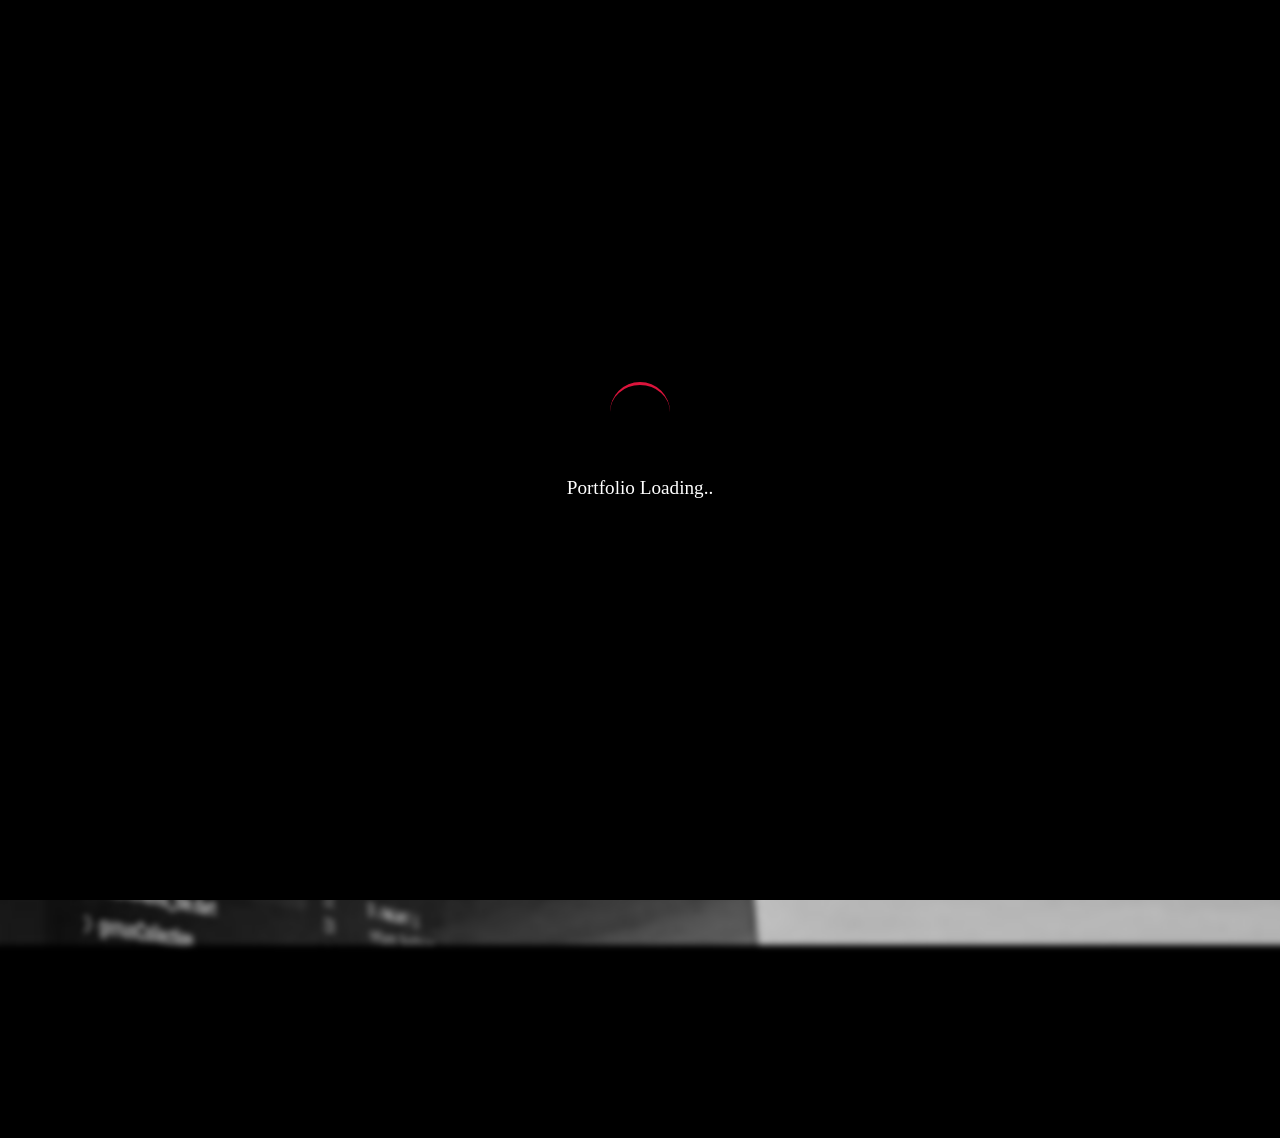
==== Index.html @ a37f6b49 "html file name changed" ====
<!DOCTYPE html>
<html lang="en">
    <head>
        <meta charset="utf-8" />
        <meta name="viewport" content="width=device-width, initial-scale=1.0" />
        <link rel="stylesheet" href="NPortfolio.css" />
        <title>My Portfolio</title>

        <link rel="stylesheet" href="https://cdnjs.cloudflare.com/ajax/libs/font-awesome/6.5.0/css/all.min.css" />
    </head>
    <body>
        <div class="loader">
            <div class="spinner"></div>
            <p class="loader-text">Portfolio Loading..</p>
        </div>

        <div class="page-content">
            <!--Header-->
            <header id="header">
                <nav>
                    <button class="hamburger" id="hamburger" aria-label="toggle navigation menu" aria-expanded="false">
                        <i id="icon" class="fa-solid fa-bars"></i>
                    </button>
                    <ul class="nav-links" id="nav-links">
                        <li><a href="#hero" class="nav-link">Home</a></li>
                        <li><a href="#skills" class="nav-link">Skills</a></li>
                        <li><a href="#projects" class="nav-link">Projects</a></li>
                        <li><a href="#experience" class="nav-link">Experience</a></li>
                        <li><a href="#résumé" class="nav-link">Résumé</a></li>
                        <li><a href="#contact" class="nav-link">Contact</a></li>
                    </ul>
                </nav>
            </header>
        </div>

        <section id="hero" class="section">
            <div class="hero-content">
                <h1>Hi, I'm Oluji Victor</h1>
                <p>Frontend Developer & JavaScript Enthusiast</p>
                <a href="#projects" class="cta-button">View My Projects</a>
            </div>
        </section>

        <section id="skills" class="section">
            <section id="skills" class="section">
                <h2>My Skills</h2>
                <div class="skills-grid">
                    <div class="skill">
                        <i class="fa-brands fa-html5"></i>
                        <p>HTML</p>
                    </div>
                    <div class="skill">
                        <i class="fa-brands fa-css3-alt"></i>
                        <p>CSS</p>
                    </div>
                    <div class="skill">
                        <i class="fa-brands fa-js"></i>
                        <p>JavaScript</p>
                    </div>
                    <div class="skill">
                        <i class="fa-brands fa-react"></i>
                        <p>React</p>
                    </div>
                </div>
            </section>
        </section>
        
        <section id="projects" class="section"></section>
        <section id="experience" class="section"></section>
        <section id="résumé" class="section"></section>
        <section id="contact" class="section"></section>
    </body>

    <script src="NPortfolio.js"></script>
</html>
---- NPortfolio.css ----
* {
  box-sizing: border-box;
}

html {
    scroll-behavior: smooth;
}

/* Reset + base layout */
body {
  margin: 0;
  min-height: 100vh;
  color: white;
  background-color: black;

  position: relative;       /* anchor for pseudo-element */
  overflow-x: hidden;
}

/* Background image + overlay layer */
body::before {
  content: "";              /* required to render pseudo-element */
  position: fixed;          /* locks to viewport */
  inset: 0;                 /* top:0 right:0 bottom:0 left:0 */

  background:
    linear-gradient(
      rgba(0, 0, 0, 0),
      rgba(0, 0, 0, 0)
    ),
    url("background.png");  /* replace with your image path */

/* CHANGE THIS: 100% width, auto height ensures it starts at the top 
     and scales proportionally without zooming in too much */
  background-size: 100% auto;

  /* This ensures it stays at the top. 
     If you want the laptop at the bottom, use 'center bottom' */
  background-position: center top;

  background-repeat: no-repeat;
  background-attachment: fixed; /* Keeps it from scrolling with the page */

  /* --- BLUR EFFECT --- */
  filter: blur(3px); /* Adjust the pixels (8px) to make it more or less blurry */
  transform: scale(1.1); /* IMPORTANT: Prevents white "bleeding" edges caused by blur */

  z-index: -1;              /* stays behind all content */
  pointer-events: none;     /* prevents clicks/select issues */
}

@media (max-width: 768px) {
    body::before {
        /* On mobile, we switch to 'cover' or a larger percentage 
           so the code/laptop fills the background better */
        background-size: cover; 
        background-position: center center;
    }
}

.loader {
  position: fixed;
  inset: 0;
  background-color: black;

  display: flex;
  flex-direction: column;      /* STACK vertically */
  justify-content: center;
  align-items: center;

  gap: 16px;                   /* space between spinner & text */
  z-index: 9999;
  transition: opacity 1s ease;
}

.spinner {
  width: 60px;
  height: 60px;
  border-top: 3px solid crimson;
  border-radius: 50%;
  animation: spin 2s linear infinite;
}

 @keyframes spin {
  from {
    transform: translate(-50%, -50%) rotate(0deg);
  }
  to {
    transform: translate(-50%, -50%) rotate(360deg);
  }
}

.loader-text {
  font-size: 1.2rem;
  color: white;
}

.page-content {
  opacity: 0;
  transition: opacity 1s ease;
}

#header {
    position: fixed;
    top: 0;
    left: 0;
    width: 100%;
    height: 50px;
    background-color: transparent; /* Remove the solid black */
    /* CHANGE THIS: Semi-transparent so the background shows through */
    background: linear-gradient(to bottom, rgba(0,0,0,0.7), transparent);
    z-index: 1000;
}

#header nav {
    height: 100%;
    display: flex;
    align-items: center;    /* vertically center items */
    justify-content: space-between;
    padding: 0 20px;
}

.nav-links {
    display: flex;          /* THIS puts them side by side */
    gap: 20px;              /* space between links */
    margin: 0 auto;       /* center the nav horizontally */
    padding: 0;
    list-style: none;
}

.nav-links a {
    color: white;
    text-decoration: none;
    font-size: 16px;
    padding: 8px 10px;
    transition: background-color 0.3s ease;
}

.nav-links a:hover {
    background-color: #333;
    border-radius: 4px;
}

.nav-links a.active {
  background-color: crimson;
  border-radius: 4px;
}

.hamburger {
    display: none;  /* show later for mobile */
    background: none;
    border: none;
    color: white;
    font-size: 20px;
    cursor: pointer;
}

@media (max-width: 768px) {

    .hamburger {
        display: block;   /* show hamburger */
    }

    .nav-links {
        position: absolute;
        top: 50px;               /* below header */
        left: 0;
        width: 100%;
        background-color: black;

        display: flex;
        flex-direction: column;
        align-items: center;
        
        max-height: 0;           /* collapsed by default */
        transition: max-height 0.4s ease-in-out; /* smooth expand/collapse */
        overflow: hidden;       /* hide content when collapsed */
    }

    .nav-links li {
        width: 100%;
        text-align: center;
        opacity: 0;
        transition: opacity 0.3s ease-in-out;
    }

     .nav-links.active {
        display: flex;
        max-height: 500px;       /* large enough to fit all links */
    }

    .nav-links.active li {
        opacity: 1;
    }

    .nav-links a {
        display: block;
        width: 100%;
        padding: 15px 0;
    }

}

/* Show a visible border when a link or button is focused via keyboard */
a:focus-visible, button:focus-visible {
  color: rgb(235, 130, 149);
  border-bottom: 3px solid crimson;   /* bright, high contrast */
  transition: border-bottom 0.6s ease;
  outline: none;
}

.section {
  opacity: 0;
  transform: translateX(40px);
  transition: opacity 0.6s ease, transform 0.6s ease;
}


.section.show {
  opacity: 1;
  transform: translate(0);
}

/* All your regular styles above */

@media (prefers-reduced-motion: reduce) {
  * {
    animation: none !important;
    transition: none !important;
  }
}

#hero {
  display: flex;
  flex-direction: column;
  justify-content: center;
  align-items: center;
  min-height: 100vh;
  min-height: 100svh; /* Modern fix for mobile browser bars */
  text-align: center;
  gap: 20px;
  padding: 0 20px; /* Prevents text from hitting the screen edges */
}

#hero h1 {
  font-size: 3rem;
  color: #ffffff;
  text-shadow: 0 0 10px rgba(0, 255, 255, 0.5); /* Subtle cyan glow */
}

#hero p {
  font-size: 1.5rem;
  color: #ffffff;
}

.cta-button {
  padding: 10px 25px;
  background-color: crimson;
  color: white;
  text-decoration: none;
  border-radius: 8px;
  transition: transform 0.3s ease;
}

.cta-button:hover {
  transform: scale(1.05);
}

/* Styling the individual skill card */
.skill {
    background: rgba(255, 255, 255, 0.05); /* Very transparent white */
    backdrop-filter: blur(10px);           /* The "frosted" glass effect */
    -webkit-backdrop-filter: blur(10px);   /* Support for Safari */
    border: 1px solid rgba(255, 255, 255, 0.1); /* Subtle border */
    border-radius: 15px;
    padding: 25px;
    transition: all 0.3s ease;
}

/* Hover effect */
.skill:hover {
    background: rgba(220, 20, 60, 0.1);    /* Slight crimson tint on hover */
    border: 1px solid crimson;             /* Match your theme color */
    transform: translateY(-5px);           /* Lift up slightly */
    box-shadow: 0 10px 20px rgba(0, 0, 0, 0.3);
}

#skills h2 {
  text-align: center;
  font-size: 2rem;
  margin-bottom: 30px;
  color: crimson;
}

.skills-grid {
  display: grid;
  grid-template-columns: repeat(auto-fit, minmax(120px, 1fr));
  gap: 20px;
  justify-items: center;
}

.skill i {
  font-size: 3rem;
  color: crimson;
}

.skill p {
  margin-top: 10px;
  font-size: 1rem;
}
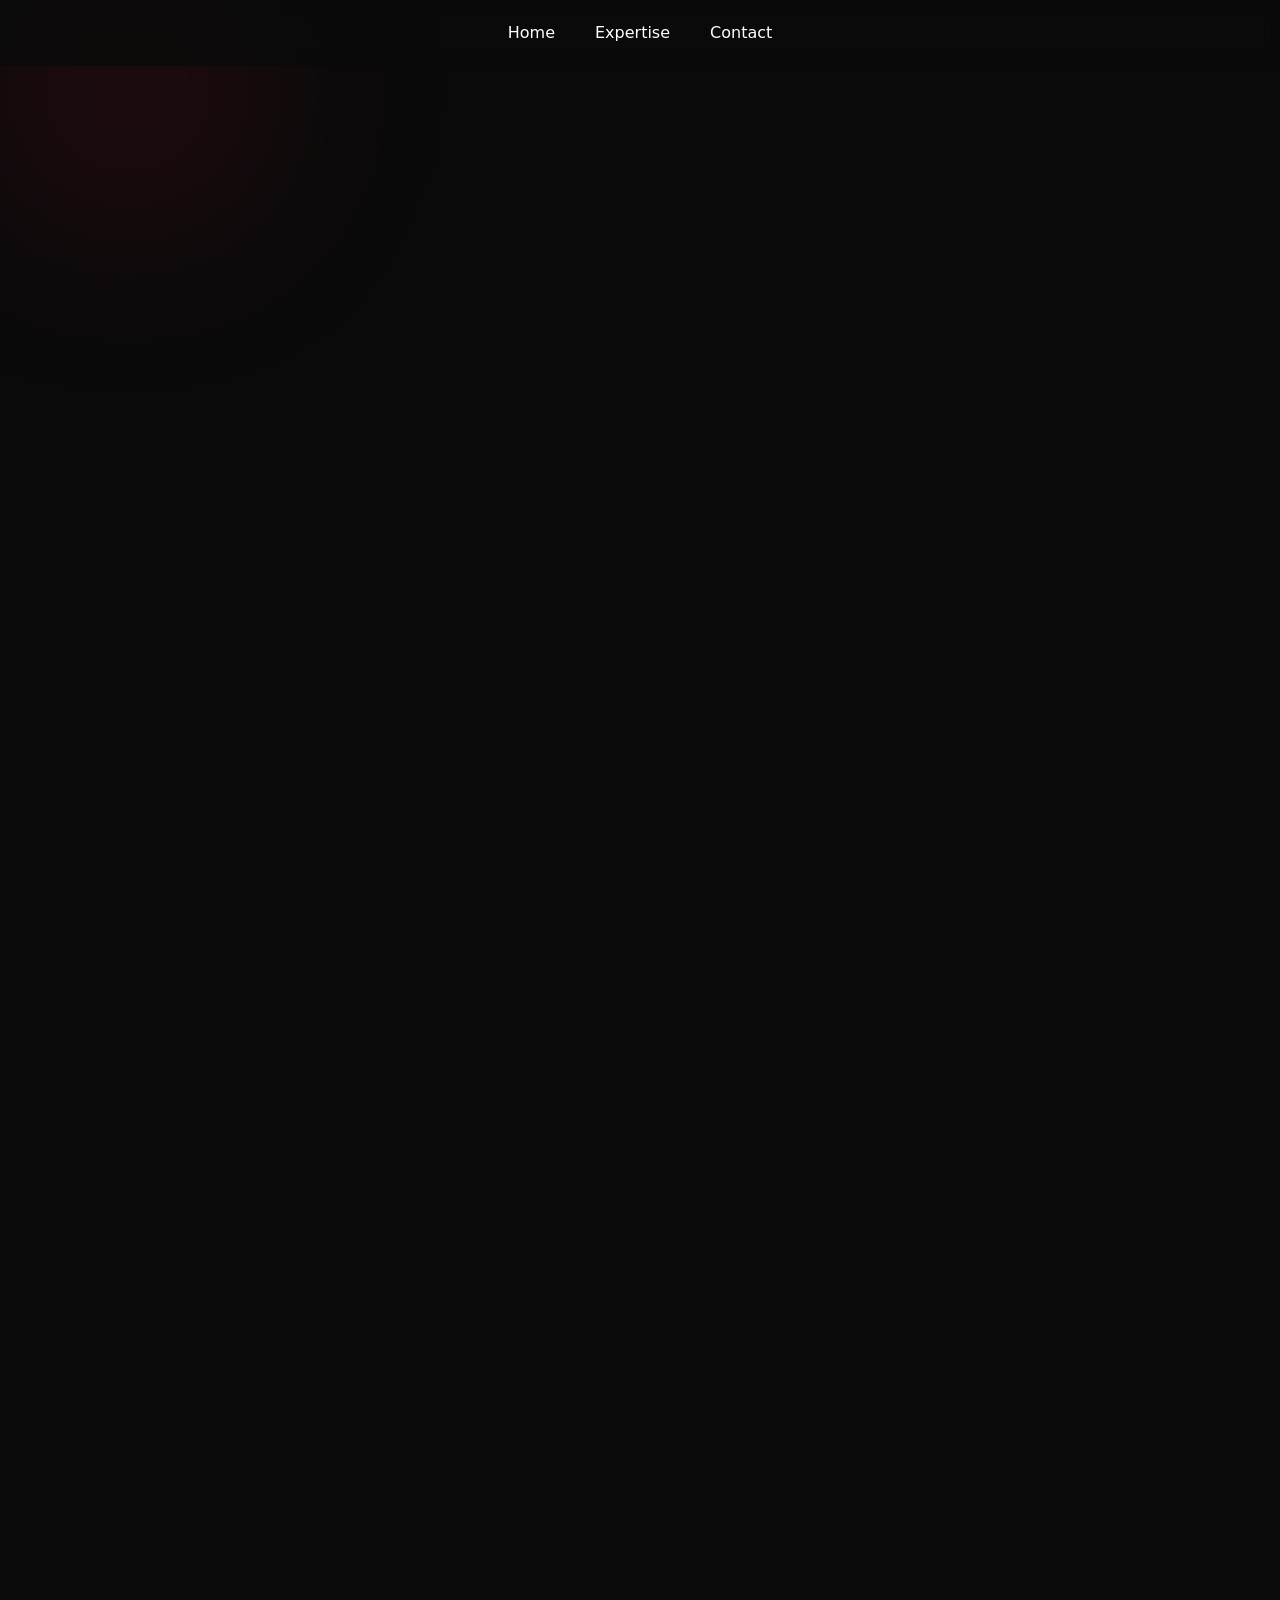
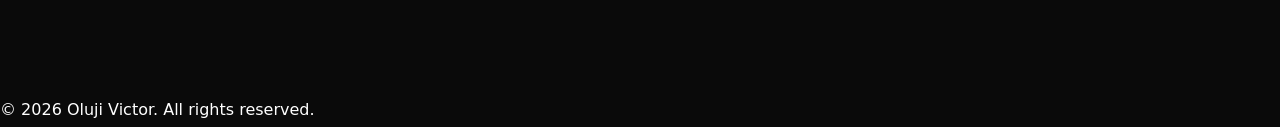
==== commit c08a3f37: "modifying and retracking" ====
--- a/Index.html
+++ b/Index.html
@@ -1,75 +1,111 @@
 <!DOCTYPE html>
 <html lang="en">
-    <head>
-        <meta charset="utf-8" />
-        <meta name="viewport" content="width=device-width, initial-scale=1.0" />
-        <link rel="stylesheet" href="NPortfolio.css" />
-        <title>My Portfolio</title>
+<head>
+    <meta charset="utf-8" />
+    <meta name="viewport" content="width=device-width, initial-scale=1.0" />
+    <title>Victor | Creative Developer</title>
+    <link rel="stylesheet" href="styles.css" />
+    <link rel="stylesheet" href="https://cdnjs.cloudflare.com/ajax/libs/font-awesome/6.5.0/css/all.min.css" />
+</head>
+<body>
+    <div class="loader">
+        <div class="spinner"></div>
+        <p class="loader-text">INITIALIZING SYSTEMS...</p>
+    </div>
 
-        <link rel="stylesheet" href="https://cdnjs.cloudflare.com/ajax/libs/font-awesome/6.5.0/css/all.min.css" />
-    </head>
-    <body>
-        <div class="loader">
-            <div class="spinner"></div>
-            <p class="loader-text">Portfolio Loading..</p>
-        </div>
-
-        <div class="page-content">
-            <!--Header-->
-            <header id="header">
-                <nav>
-                    <button class="hamburger" id="hamburger" aria-label="toggle navigation menu" aria-expanded="false">
-                        <i id="icon" class="fa-solid fa-bars"></i>
-                    </button>
-                    <ul class="nav-links" id="nav-links">
-                        <li><a href="#hero" class="nav-link">Home</a></li>
-                        <li><a href="#skills" class="nav-link">Skills</a></li>
-                        <li><a href="#projects" class="nav-link">Projects</a></li>
-                        <li><a href="#experience" class="nav-link">Experience</a></li>
-                        <li><a href="#résumé" class="nav-link">Résumé</a></li>
-                        <li><a href="#contact" class="nav-link">Contact</a></li>
-                    </ul>
-                </nav>
-            </header>
-        </div>
+    <div class="page-content">
+        <header id="header">
+            <nav>
+                <button class="hamburger" id="hamburger" aria-label="Menu">
+                    <i id="icon" class="fa-solid fa-bars"></i>
+                </button>
+                <ul class="nav-links" id="nav-links">
+                    <li><a href="#hero" class="nav-link">Home</a></li>
+                    <li><a href="#skills" class="nav-link">Expertise</a></li>
+                    <!-- <li><a href="#projects" class="nav-link">Work</a></li> -->
+                    <li><a href="#contact" class="nav-link">Contact</a></li>
+                </ul>
+            </nav>
+        </header>
 
         <section id="hero" class="section">
             <div class="hero-content">
-                <h1>Hi, I'm Oluji Victor</h1>
-                <p>Frontend Developer & JavaScript Enthusiast</p>
-                <a href="#projects" class="cta-button">View My Projects</a>
+                <div id="about-intro" class="intro-container">
+                    <h2 class="intro-name">Hi, I'm Oluji Victor</h2>
+                    <p class="typewriter-box">I am <span id="typewriter"></span></p>
+                </div>
+
+                <div class="hero-badge">Available for hire</div>
+                
+                <h1>Designing the <span class="gradient-text">Future</span> of Web.</h1>
+                <p>I build high-performance, accessible digital experiences with modern JavaScript.</p>
+                
+                <div class="hero-btns">
+                    <a href="#projects" class="cta-button">View Work</a>
+                    <a href="#contact" class="secondary-btn">Let's Talk</a>
+                </div>
             </div>
         </section>
 
         <section id="skills" class="section">
-            <section id="skills" class="section">
-                <h2>My Skills</h2>
-                <div class="skills-grid">
-                    <div class="skill">
-                        <i class="fa-brands fa-html5"></i>
-                        <p>HTML</p>
-                    </div>
-                    <div class="skill">
-                        <i class="fa-brands fa-css3-alt"></i>
-                        <p>CSS</p>
-                    </div>
-                    <div class="skill">
-                        <i class="fa-brands fa-js"></i>
-                        <p>JavaScript</p>
-                    </div>
-                    <div class="skill">
-                        <i class="fa-brands fa-react"></i>
-                        <p>React</p>
-                    </div>
+            <h2 class="section-title">My Tech Stack</h2>
+            <div class="bento-grid">
+                <div class="bento-item">
+                    <i class="fa-brands fa-react"></i>
+                    <h3>Frontend</h3>
+                    <p>HTML, CSS & JS</p>
                 </div>
-            </section>
+                <div class="bento-item">
+                    <i class="fa-brands fa-js"></i>
+                    <h3>Logic</h3>
+                    <p>Modern ES6+</p>
+                </div>
+                <div class="bento-item wide">
+                    <i class="fa-solid fa-layer-group"></i>
+                    <h3>Full Stack Mindset</h3>
+                    <p>Bridging the gap between beautiful UI and robust backend architecture.</p>
+                </div>
+            </div>
         </section>
-        
-        <section id="projects" class="section"></section>
-        <section id="experience" class="section"></section>
-        <section id="résumé" class="section"></section>
-        <section id="contact" class="section"></section>
-    </body>
 
-    <script src="NPortfolio.js"></script>
+        <section id="contact" class="section">
+            <div class="contact-header">
+                <h2 class="section-title">Let's Connect</h2>
+                <p>I'm currently open to new opportunities and collaborations.</p>
+            </div>
+
+            <div class="contact-grid">
+                <a href="victoroluji7@gmail.com" class="contact-card">
+                    <i class="fa-solid fa-envelope"></i>
+                    <h3>Email</h3>
+                    <p>victoroluji7@gmail.com</p>
+                </a>
+
+                <a href="tel:+2348000000000" class="contact-card">
+                    <i class="fa-solid fa-phone"></i>
+                    <h3>Phone</h3>
+                    <p>+234 9067210013</p>
+                </a>
+
+                <a href="https://www.linkedin.com/in/victor-oluji-a9571037b" target="_blank" class="contact-card">
+                    <i class="fa-brands fa-linkedin"></i>
+                    <h3>LinkedIn</h3>
+                    <p>Connect with me</p>
+                </a>
+
+                <a href="https://github.com/ColdCode911" target="_blank" class="contact-card">
+                    <i class="fa-brands fa-github"></i>
+                    <h3>GitHub</h3>
+                    <p>View my code</p>
+                </a>
+            </div>
+        </section>
+
+        <footer class="footer">
+            <p>&copy; 2026 Oluji Victor. All rights reserved.</p>
+        </footer>
+    </div>
+
+    <script src="script.js"></script>
+</body>
 </html>
--- a/styles.css
+++ b/styles.css
@@ -0,0 +1,351 @@
+:root {
+    --primary: crimson;
+    --accent: #00f2ff;
+    --bg-dark: #0a0a0a;
+    --glass: rgba(255, 255, 255, 0.03);
+    --border: rgba(255, 255, 255, 0.1);
+    --text-main: #ffffff;
+    --text-dim: #a0a0a0;
+}
+
+* { 
+    box-sizing: border-box;
+    margin: 0; 
+    padding: 0; 
+    scroll-behavior: smooth;
+}
+
+body {
+    background-color: var(--bg-dark);
+    color: var(--text-main);
+    font-family: 'Inter', system-ui, sans-serif;
+    overflow-x: hidden;
+    line-height: 1.6;
+}
+
+/* Background Ornament */
+body::before {
+    content: "";
+    position: fixed;
+    top: -10%; left: -10%;
+    width: 40%; height: 40%;
+    background: radial-gradient(circle, rgba(220, 20, 60, 0.15) 0%, transparent 70%);
+    z-index: -1;
+    filter: blur(80px);
+}
+
+/* Loader */
+.loader {
+    position: fixed;
+    inset: 0;
+    background: var(--bg-dark);
+    display: flex;
+    flex-direction: column;
+    justify-content: center;
+    align-items: center;
+    z-index: 9999;
+}
+
+.spinner {
+    width: 40px; height: 40px;
+    border: 2px solid var(--border);
+    border-top: 2px solid var(--primary);
+    border-radius: 50%;
+    animation: spin 0.8s linear infinite;
+}
+
+@keyframes spin { to { transform: rotate(360deg); } }
+
+/* --- HEADER & NAVIGATION --- */
+header {
+    position: fixed;
+    top: 0;
+    left: 0;
+    width: 100%;
+    padding: 20px 0;
+    background: rgba(10, 10, 10, 0.8); /* Semi-transparent black */
+    backdrop-filter: blur(10px);
+    z-index: 1000;
+    display: flex;
+    justify-content: center; /* This centers the nav links like your target image */
+    align-items: center;
+}
+
+nav {
+    width: 100%;
+    display: flex;
+    justify-content: center;
+}
+
+.nav-links {
+    display: flex;
+    list-style: none;
+    gap: 40px; /* Space between links */
+}
+
+.nav-link {
+    text-decoration: none;
+    color: var(--text-main);
+    font-weight: 500;
+    font-size: 1rem;
+    transition: color 0.3s ease;
+    position: relative;
+}
+
+.nav-link:hover {
+    color: var(--primary);
+}
+
+/* Subtle underline effect on hover */
+.nav-link::after {
+    content: '';
+    position: absolute;
+    width: 0;
+    height: 2px;
+    bottom: -5px;
+    left: 0;
+    background-color: var(--primary);
+    transition: width 0.3s ease;
+}
+
+.nav-link:hover::after {
+    width: 100%;
+}
+
+/* --- HIDE HAMBURGER BY DEFAULT (LARGE SCREENS) --- */
+.hamburger {
+    display: none;      /* This kills visibility on desktops */
+    background: none;
+    border: none;
+    color: var(--text-main);
+    font-size: 24px;
+    cursor: pointer;
+    z-index: 1001;      /* Ensures it stays above other elements when active */
+}
+
+/* --- MOBILE RESPONSIVENESS (HAMBURGER) --- */
+@media (max-width: 768px) {
+    .hamburger {
+        display: block; /* Shows on mobile only */
+        position: absolute;
+        right: 20px;
+    }
+
+    .nav-links {
+        position: fixed;
+        top: 0;
+        right: -100%;
+        width: 100%;
+        height: 100vh;
+        background: var(--bg-dark);
+        flex-direction: column;
+        justify-content: center;
+        align-items: center;
+        transition: 0.5s ease;
+    }
+
+    .nav-links.active {
+        right: 0;
+    }
+}
+
+/* Typography */
+h1 {
+    font-size: clamp(2.5rem, 8vw, 5rem);
+    font-weight: 800;
+    line-height: 1.1;
+    margin-bottom: 1.5rem;
+}
+
+.gradient-text {
+    background: linear-gradient(90deg, var(--primary), var(--accent));
+    -webkit-background-clip: text;
+    -webkit-text-fill-color: transparent;
+}
+
+/* Hero Section */
+#hero {
+    min-height: 100vh;
+    display: flex;
+    flex-direction: column;
+    justify-content: center;
+    padding: 0 10%;
+}
+
+.hero-badge {
+    background: var(--glass);
+    border: 1px solid var(--border);
+    padding: 6px 16px;
+    border-radius: 100px;
+    font-size: 0.8rem;
+    width: fit-content;
+    margin-bottom: 2rem;
+    color: var(--accent);
+    text-transform: uppercase;
+    letter-spacing: 2px;
+}
+
+#about-intro {
+    padding: 100px 10%;
+    text-align: left;
+}
+
+.intro-name {
+    font-size: 3rem;
+    font-weight: 900;
+    margin-bottom: 1rem;
+    color: var(--text-main);
+}
+
+.typewriter-box {
+    font-size: 1.5rem;
+    color: var(--text-dim);
+    min-height: 1.6em; /* Prevents layout jump while typing */
+}
+
+#typewriter {
+    color: var(--primary);
+    font-weight: 600;
+    border-right: 3px solid var(--primary); /* The Cursor */
+    padding-right: 5px;
+    animation: blink 0.7s infinite;
+}
+
+@keyframes blink {
+    50% { border-color: transparent; }
+}
+
+/* Bento Grid */
+.bento-grid {
+    display: grid;
+    grid-template-columns: repeat(auto-fit, minmax(250px, 1fr));
+    gap: 20px;
+    margin-top: 3rem;
+}
+
+.bento-item {
+    background: var(--glass);
+    border: 1px solid var(--border);
+    backdrop-filter: blur(10px);
+    padding: 40px;
+    border-radius: 24px;
+    transition: 0.4s cubic-bezier(0.23, 1, 0.32, 1);
+}
+
+.bento-item:hover {
+    border-color: var(--primary);
+    transform: translateY(-5px);
+    background: rgba(255, 255, 255, 0.05);
+}
+
+.bento-item.wide {
+    grid-column: span 2;
+}
+
+@media (max-width: 768px) {
+    .bento-item.wide { grid-column: span 1; }
+}
+
+/* Buttons */
+.cta-button {
+    background: var(--primary);
+    color: white;
+    padding: 16px 32px;
+    border-radius: 12px;
+    text-decoration: none;
+    font-weight: 600;
+    display: inline-block;
+    transition: 0.3s;
+}
+
+.secondary-btn {
+    color: white;
+    margin-left: 20px;
+    text-decoration: underline;
+    text-underline-offset: 8px;
+}
+
+.cta-button:hover {
+    transform: scale(1.05);
+    box-shadow: 0 10px 30px rgba(220, 20, 60, 0.3);
+}
+
+/* Section Transitions */
+.section {
+    opacity: 0;
+    transform: translateY(30px);
+    transition: all 1s ease-out;
+}
+
+.section.show {
+    opacity: 1;
+    transform: translateY(0);
+}
+
+/* --- CONTACT SECTION --- */
+#contact {
+    padding: 100px 10%;
+    text-align: center;
+}
+
+.contact-header {
+    margin-bottom: 50px;
+}
+
+.contact-header p {
+    color: var(--text-dim);
+    margin-top: 10px;
+}
+
+.contact-grid {
+    display: grid;
+    grid-template-columns: repeat(auto-fit, minmax(220px, 1fr));
+    gap: 20px;
+    max-width: 1000px;
+    margin: 0 auto;
+}
+
+.contact-card {
+    background: var(--glass);
+    border: 1px solid var(--border);
+    padding: 40px 20px;
+    border-radius: 20px;
+    text-decoration: none;
+    color: var(--text-main);
+    backdrop-filter: blur(10px);
+    transition: all 0.4s cubic-bezier(0.175, 0.885, 0.32, 1.275);
+    display: flex;
+    flex-direction: column;
+    align-items: center;
+    gap: 10px;
+}
+
+.contact-card i {
+    font-size: 2rem;
+    color: var(--primary);
+    margin-bottom: 10px;
+}
+
+.contact-card h3 {
+    font-size: 1.2rem;
+    font-weight: 700;
+}
+
+.contact-card p {
+    font-size: 0.9rem;
+    color: var(--text-dim);
+}
+
+.contact-card:hover {
+    transform: translateY(-10px);
+    border-color: var(--primary);
+    background: rgba(255, 255, 255, 0.05);
+    box-shadow: 0 10px 30px rgba(220, 20, 60, 0.15);
+}
+
+/* Adjust for smaller screens */
+@media (max-width: 600px) {
+    .contact-grid {
+        grid-template-columns: 1fr;
+    }
+}
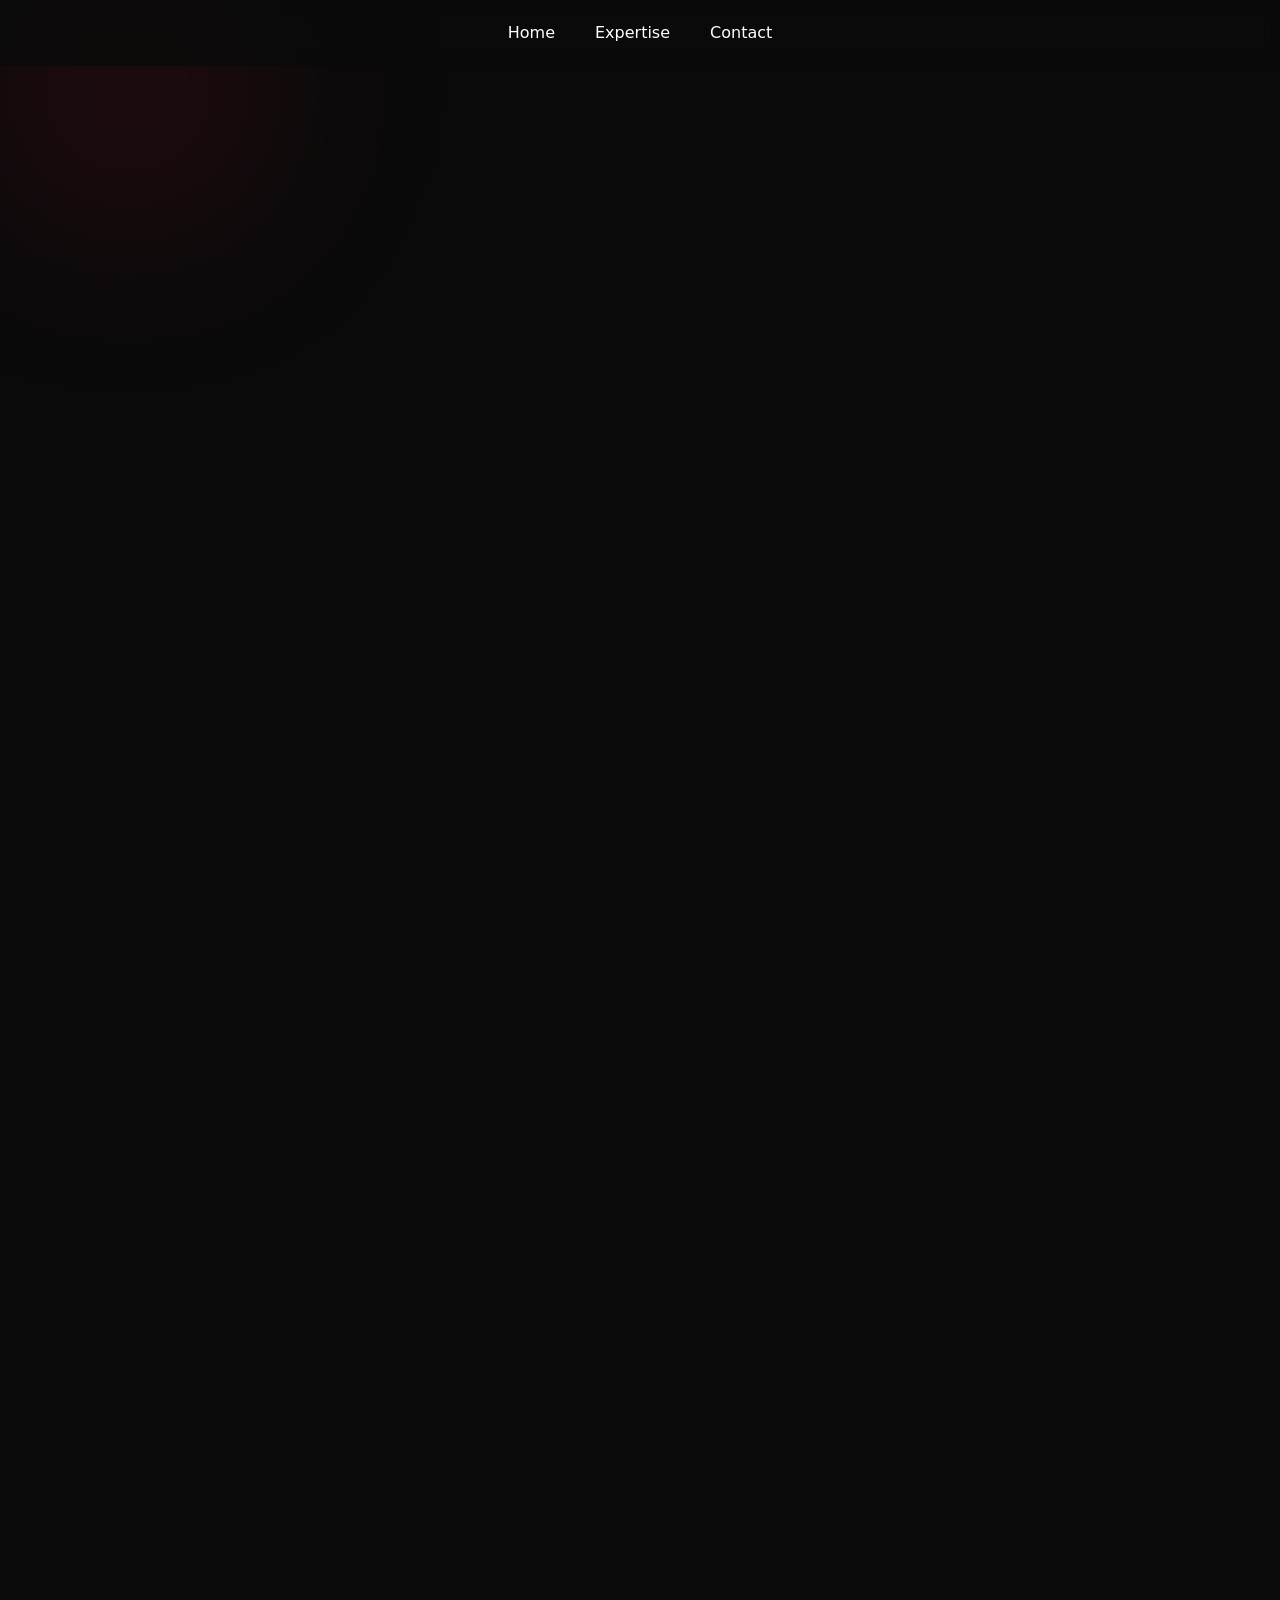
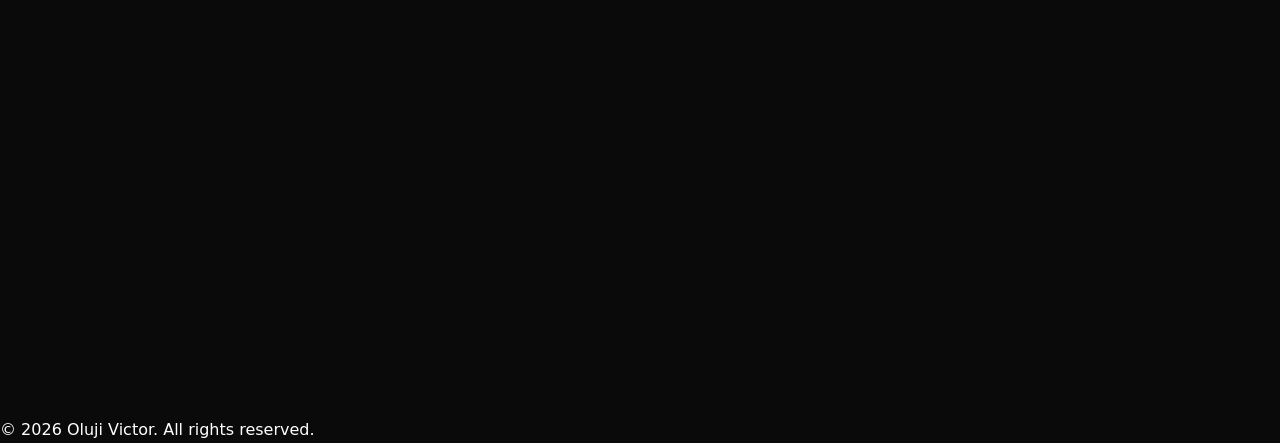
==== commit a11ccfba: "Modified code" ====
--- a/Index.html
+++ b/Index.html
@@ -13,33 +13,30 @@
         <p class="loader-text">INITIALIZING SYSTEMS...</p>
     </div>
 
+    <header id="header">
+        <nav>
+            <button class="hamburger" id="hamburger" aria-label="Menu">
+                <i id="icon" class="fa-solid fa-bars"></i>
+            </button>
+            <ul class="nav-links" id="nav-links">
+                <li><a href="#hero" class="nav-link">Home</a></li>
+                <li><a href="#skills" class="nav-link">Expertise</a></li>
+                <li><a href="#contact" class="nav-link">Contact</a></li>
+            </ul>
+        </nav>
+    </header>
+
     <div class="page-content">
-        <header id="header">
-            <nav>
-                <button class="hamburger" id="hamburger" aria-label="Menu">
-                    <i id="icon" class="fa-solid fa-bars"></i>
-                </button>
-                <ul class="nav-links" id="nav-links">
-                    <li><a href="#hero" class="nav-link">Home</a></li>
-                    <li><a href="#skills" class="nav-link">Expertise</a></li>
-                    <!-- <li><a href="#projects" class="nav-link">Work</a></li> -->
-                    <li><a href="#contact" class="nav-link">Contact</a></li>
-                </ul>
-            </nav>
-        </header>
-
+        
         <section id="hero" class="section">
             <div class="hero-content">
                 <div id="about-intro" class="intro-container">
                     <h2 class="intro-name">Hi, I'm Oluji Victor</h2>
                     <p class="typewriter-box">I am <span id="typewriter"></span></p>
                 </div>
-
                 <div class="hero-badge">Available for hire</div>
-                
                 <h1>Designing the <span class="gradient-text">Future</span> of Web.</h1>
-                <p>I build high-performance, accessible digital experiences with modern JavaScript.</p>
-                
+                <p class="hero-description">I build high-performance, accessible digital experiences with modern JavaScript.</p>
                 <div class="hero-btns">
                     <a href="#projects" class="cta-button">View Work</a>
                     <a href="#contact" class="secondary-btn">Let's Talk</a>
@@ -50,20 +47,31 @@
         <section id="skills" class="section">
             <h2 class="section-title">My Tech Stack</h2>
             <div class="bento-grid">
+                <div class="bento-item wide">
+                    <div class="card-content">
+                        <i class="fa-solid fa-layer-group"></i>
+                        <h3>Full Stack Mindset</h3>
+                        <p>Bridging the gap between beautiful UI and robust backend architecture with scalable systems.</p>
+                        <div class="tags">
+                            <span>Architecture</span>
+                            <span>Scalability</span>
+                        </div>
+                    </div>
+                </div>
                 <div class="bento-item">
                     <i class="fa-brands fa-react"></i>
                     <h3>Frontend</h3>
-                    <p>HTML, CSS & JS</p>
+                    <p>Crafting reactive interfaces using React, Next.js, and Tailwind CSS.</p>
                 </div>
                 <div class="bento-item">
                     <i class="fa-brands fa-js"></i>
                     <h3>Logic</h3>
-                    <p>Modern ES6+</p>
+                    <p>Writing clean, maintainable ES6+ JavaScript and TypeScript.</p>
                 </div>
-                <div class="bento-item wide">
-                    <i class="fa-solid fa-layer-group"></i>
-                    <h3>Full Stack Mindset</h3>
-                    <p>Bridging the gap between beautiful UI and robust backend architecture.</p>
+                <div class="bento-item medium">
+                    <i class="fa-solid fa-code-branch"></i>
+                    <h3>Version Control</h3>
+                    <p>Expertise in Git workflow and CI/CD pipelines for seamless deployment.</p>
                 </div>
             </div>
         </section>
@@ -73,26 +81,22 @@
                 <h2 class="section-title">Let's Connect</h2>
                 <p>I'm currently open to new opportunities and collaborations.</p>
             </div>
-
             <div class="contact-grid">
-                <a href="victoroluji7@gmail.com" class="contact-card">
+                <a href="mailto:victoroluji7@gmail.com" class="contact-card">
                     <i class="fa-solid fa-envelope"></i>
                     <h3>Email</h3>
                     <p>victoroluji7@gmail.com</p>
                 </a>
-
-                <a href="tel:+2348000000000" class="contact-card">
+                <a href="tel:+2349067210013" class="contact-card">
                     <i class="fa-solid fa-phone"></i>
                     <h3>Phone</h3>
-                    <p>+234 9067210013</p>
+                    <p>+234 906 721 0013</p>
                 </a>
-
                 <a href="https://www.linkedin.com/in/victor-oluji-a9571037b" target="_blank" class="contact-card">
                     <i class="fa-brands fa-linkedin"></i>
                     <h3>LinkedIn</h3>
                     <p>Connect with me</p>
                 </a>
-
                 <a href="https://github.com/ColdCode911" target="_blank" class="contact-card">
                     <i class="fa-brands fa-github"></i>
                     <h3>GitHub</h3>
@@ -104,8 +108,7 @@
         <footer class="footer">
             <p>&copy; 2026 Oluji Victor. All rights reserved.</p>
         </footer>
-    </div>
 
-    <script src="script.js"></script>
+    </div> <script src="script.js"></script>
 </body>
 </html>
--- a/styles.css
+++ b/styles.css
@@ -1,4 +1,5 @@
-:root {
+:root 
+{
     --primary: crimson;
     --accent: #00f2ff;
     --bg-dark: #0a0a0a;
@@ -15,7 +16,8 @@
     scroll-behavior: smooth;
 }
 
-body {
+body 
+{
     background-color: var(--bg-dark);
     color: var(--text-main);
     font-family: 'Inter', system-ui, sans-serif;
@@ -23,19 +25,34 @@
     line-height: 1.6;
 }
 
-/* Background Ornament */
-body::before {
+/* Background Blur Effect for Mobile Menu */
+.page-content 
+{
+    transition: filter 0.4s ease, transform 0.4s ease;
+}
+
+.page-content.blur-content 
+{
+    filter: blur(10px);
+    pointer-events: none;
+    user-select: none;
+}
+
+body::before 
+{
     content: "";
     position: fixed;
-    top: -10%; left: -10%;
-    width: 40%; height: 40%;
+    top: -10%; 
+    left: -10%;
+    width: 40%; 
+    height: 40%;
     background: radial-gradient(circle, rgba(220, 20, 60, 0.15) 0%, transparent 70%);
     z-index: -1;
     filter: blur(80px);
 }
 
-/* Loader */
-.loader {
+.loader 
+{
     position: fixed;
     inset: 0;
     background: var(--bg-dark);
@@ -46,306 +63,251 @@
     z-index: 9999;
 }
 
-.spinner {
-    width: 40px; height: 40px;
+.spinner 
+{
+    width: 40px; 
+    height: 40px;
     border: 2px solid var(--border);
     border-top: 2px solid var(--primary);
     border-radius: 50%;
     animation: spin 0.8s linear infinite;
 }
 
-@keyframes spin { to { transform: rotate(360deg); } }
-
-/* --- HEADER & NAVIGATION --- */
-header {
+@keyframes spin 
+{ 
+    to { transform: rotate(360deg); } 
+}
+
+header 
+{
     position: fixed;
-    top: 0;
+    top: 0; 
     left: 0;
     width: 100%;
     padding: 20px 0;
-    background: rgba(10, 10, 10, 0.8); /* Semi-transparent black */
+    background: rgba(10, 10, 10, 0.8);
     backdrop-filter: blur(10px);
     z-index: 1000;
-    display: flex;
-    justify-content: center; /* This centers the nav links like your target image */
-    align-items: center;
-}
-
-nav {
-    width: 100%;
-    display: flex;
-    justify-content: center;
-}
-
-.nav-links {
-    display: flex;
-    list-style: none;
-    gap: 40px; /* Space between links */
-}
-
-.nav-link {
+}
+
+nav 
+{ 
+    width: 100%; 
+    display: flex; 
+    justify-content: center; 
+}
+
+.nav-links 
+{ 
+    display: flex; 
+    list-style: none; 
+    gap: 40px; 
+}
+
+.nav-link 
+{
     text-decoration: none;
     color: var(--text-main);
     font-weight: 500;
-    font-size: 1rem;
     transition: color 0.3s ease;
     position: relative;
 }
 
-.nav-link:hover {
-    color: var(--primary);
-}
-
-/* Subtle underline effect on hover */
-.nav-link::after {
+.nav-link:hover { color: var(--primary); }
+
+.nav-link::after 
+{
     content: '';
     position: absolute;
-    width: 0;
-    height: 2px;
-    bottom: -5px;
-    left: 0;
+    width: 0; height: 2px;
+    bottom: -5px; left: 0;
     background-color: var(--primary);
     transition: width 0.3s ease;
 }
 
-.nav-link:hover::after {
-    width: 100%;
-}
-
-/* --- HIDE HAMBURGER BY DEFAULT (LARGE SCREENS) --- */
-.hamburger {
-    display: none;      /* This kills visibility on desktops */
-    background: none;
-    border: none;
-    color: var(--text-main);
-    font-size: 24px;
-    cursor: pointer;
-    z-index: 1001;      /* Ensures it stays above other elements when active */
-}
-
-/* --- MOBILE RESPONSIVENESS (HAMBURGER) --- */
-@media (max-width: 768px) {
-    .hamburger {
-        display: block; /* Shows on mobile only */
-        position: absolute;
-        right: 20px;
-    }
-
-    .nav-links {
-        position: fixed;
-        top: 0;
-        right: -100%;
-        width: 100%;
-        height: 100vh;
-        background: var(--bg-dark);
-        flex-direction: column;
-        justify-content: center;
-        align-items: center;
-        transition: 0.5s ease;
-    }
-
-    .nav-links.active {
-        right: 0;
-    }
-}
-
-/* Typography */
-h1 {
-    font-size: clamp(2.5rem, 8vw, 5rem);
-    font-weight: 800;
-    line-height: 1.1;
-    margin-bottom: 1.5rem;
-}
-
-.gradient-text {
-    background: linear-gradient(90deg, var(--primary), var(--accent));
-    -webkit-background-clip: text;
-    -webkit-text-fill-color: transparent;
-}
-
-/* Hero Section */
-#hero {
+.nav-link:hover::after { width: 100%; }
+
+.hamburger 
+{ 
+    display: none; 
+    background: none; 
+    border: none; 
+    color: var(--text-main); 
+    font-size: 24px; 
+    cursor: pointer; 
+}
+
+#hero, #skills, #contact 
+{
+    padding: 100px 12%; 
+    max-width: 1400px;
+    margin: 0 auto;
+    text-align: left;
+}
+
+#hero 
+{
     min-height: 100vh;
     display: flex;
     flex-direction: column;
     justify-content: center;
-    padding: 0 10%;
-}
-
-.hero-badge {
+    align-items: flex-start;
+}
+
+#about-intro { margin-bottom: 1.5rem; }
+.intro-name { font-size: clamp(2rem, 5vw, 3.5rem); font-weight: 900; }
+.typewriter-box { font-size: 1.5rem; color: var(--text-dim); min-height: 1.6em; }
+
+#typewriter 
+{
+    color: var(--primary);
+    font-weight: 600;
+    border-right: 3px solid var(--primary);
+    padding-right: 5px;
+    animation: blink 0.7s infinite;
+}
+
+@keyframes blink { 50% { border-color: transparent; } }
+
+.hero-badge 
+{
     background: var(--glass);
     border: 1px solid var(--border);
     padding: 6px 16px;
     border-radius: 100px;
     font-size: 0.8rem;
-    width: fit-content;
-    margin-bottom: 2rem;
+    margin-bottom: 1.5rem;
     color: var(--accent);
     text-transform: uppercase;
     letter-spacing: 2px;
 }
 
-#about-intro {
-    padding: 100px 10%;
-    text-align: left;
-}
-
-.intro-name {
-    font-size: 3rem;
-    font-weight: 900;
+h1 
+{
+    font-size: clamp(2.5rem, 8vw, 5rem);
+    font-weight: 800;
+    line-height: 1.1;
     margin-bottom: 1rem;
-    color: var(--text-main);
-}
-
-.typewriter-box {
-    font-size: 1.5rem;
+}
+
+.hero-description 
+{
+    max-width: 650px;
+    margin-bottom: 2.5rem;
     color: var(--text-dim);
-    min-height: 1.6em; /* Prevents layout jump while typing */
-}
-
-#typewriter {
-    color: var(--primary);
-    font-weight: 600;
-    border-right: 3px solid var(--primary); /* The Cursor */
-    padding-right: 5px;
-    animation: blink 0.7s infinite;
-}
-
-@keyframes blink {
-    50% { border-color: transparent; }
-}
-
-/* Bento Grid */
-.bento-grid {
-    display: grid;
-    grid-template-columns: repeat(auto-fit, minmax(250px, 1fr));
-    gap: 20px;
-    margin-top: 3rem;
-}
-
-.bento-item {
-    background: var(--glass);
-    border: 1px solid var(--border);
-    backdrop-filter: blur(10px);
-    padding: 40px;
-    border-radius: 24px;
-    transition: 0.4s cubic-bezier(0.23, 1, 0.32, 1);
-}
-
-.bento-item:hover {
-    border-color: var(--primary);
-    transform: translateY(-5px);
-    background: rgba(255, 255, 255, 0.05);
-}
-
-.bento-item.wide {
-    grid-column: span 2;
-}
-
-@media (max-width: 768px) {
-    .bento-item.wide { grid-column: span 1; }
-}
-
-/* Buttons */
-.cta-button {
+}
+
+.gradient-text 
+{
+    background: linear-gradient(90deg, var(--primary), var(--accent));
+    -webkit-background-clip: text;
+    -webkit-text-fill-color: transparent;
+}
+
+.hero-btns { display: flex; align-items: center; gap: 25px; }
+
+.cta-button 
+{
     background: var(--primary);
     color: white;
     padding: 16px 32px;
     border-radius: 12px;
     text-decoration: none;
     font-weight: 600;
-    display: inline-block;
     transition: 0.3s;
 }
 
-.secondary-btn {
-    color: white;
-    margin-left: 20px;
-    text-decoration: underline;
-    text-underline-offset: 8px;
-}
-
-.cta-button:hover {
-    transform: scale(1.05);
-    box-shadow: 0 10px 30px rgba(220, 20, 60, 0.3);
-}
-
-/* Section Transitions */
-.section {
-    opacity: 0;
-    transform: translateY(30px);
-    transition: all 1s ease-out;
-}
-
-.section.show {
-    opacity: 1;
-    transform: translateY(0);
-}
-
-/* --- CONTACT SECTION --- */
-#contact {
-    padding: 100px 10%;
-    text-align: center;
-}
-
-.contact-header {
-    margin-bottom: 50px;
-}
-
-.contact-header p {
-    color: var(--text-dim);
-    margin-top: 10px;
-}
-
-.contact-grid {
+.secondary-btn { color: white; text-decoration: underline; text-underline-offset: 8px; }
+.cta-button:hover { transform: translateY(-3px); box-shadow: 0 10px 30px rgba(220, 20, 60, 0.3); }
+
+.bento-grid 
+{
+    display: grid;
+    grid-template-columns: repeat(3, 1fr);
+    grid-auto-rows: minmax(180px, auto);
+    gap: 20px;
+}
+
+.bento-item 
+{
+    background: var(--glass);
+    border: 1px solid var(--border);
+    backdrop-filter: blur(10px);
+    padding: 35px;
+    border-radius: 28px;
+    transition: all 0.4s cubic-bezier(0.4, 0, 0.2, 1);
+    display: flex;
+    flex-direction: column;
+    justify-content: center;
+}
+
+.bento-item.wide 
+{ 
+    grid-column: span 2; 
+    background: linear-gradient(135deg, rgba(220, 20, 60, 0.08) 0%, rgba(10, 10, 10, 0.5) 100%);
+    border-color: rgba(220, 20, 60, 0.2);
+}
+
+.bento-item:hover { transform: scale(1.02); border-color: var(--primary); }
+.bento-item i { font-size: 2rem; color: var(--primary); margin-bottom: 15px; }
+.tags span { font-size: 0.7rem; padding: 4px 10px; border-radius: 20px; background: rgba(255, 255, 255, 0.05); color: var(--accent); }
+
+.contact-grid 
+{
     display: grid;
     grid-template-columns: repeat(auto-fit, minmax(220px, 1fr));
     gap: 20px;
-    max-width: 1000px;
-    margin: 0 auto;
-}
-
-.contact-card {
+}
+
+.contact-card 
+{
     background: var(--glass);
     border: 1px solid var(--border);
-    padding: 40px 20px;
+    padding: 30px;
     border-radius: 20px;
     text-decoration: none;
     color: var(--text-main);
-    backdrop-filter: blur(10px);
-    transition: all 0.4s cubic-bezier(0.175, 0.885, 0.32, 1.275);
-    display: flex;
-    flex-direction: column;
-    align-items: center;
-    gap: 10px;
-}
-
-.contact-card i {
-    font-size: 2rem;
-    color: var(--primary);
-    margin-bottom: 10px;
-}
-
-.contact-card h3 {
-    font-size: 1.2rem;
-    font-weight: 700;
-}
-
-.contact-card p {
-    font-size: 0.9rem;
-    color: var(--text-dim);
-}
-
-.contact-card:hover {
-    transform: translateY(-10px);
-    border-color: var(--primary);
-    background: rgba(255, 255, 255, 0.05);
-    box-shadow: 0 10px 30px rgba(220, 20, 60, 0.15);
-}
-
-/* Adjust for smaller screens */
-@media (max-width: 600px) {
-    .contact-grid {
-        grid-template-columns: 1fr;
+    transition: 0.4s;
+}
+
+.contact-card:hover { border-color: var(--primary); background: rgba(255, 255, 255, 0.05); }
+
+/* --- RESPONSIVE HAMBURGER MENU FIX --- */
+@media (max-width: 768px) 
+{
+    #hero, #skills, #contact { padding: 80px 8%; }
+
+    .nav-links 
+    { 
+        position: fixed;
+        top: 0;
+        right: -100%; /* Hidden off-screen */
+        width: 80%; /* Slightly smaller than full width for style */
+        height: 100vh;
+        background: rgba(10, 10, 10, 0.95);
+        backdrop-filter: blur(20px);
+        flex-direction: column;
+        justify-content: center;
+        align-items: center;
+        transition: 0.4s cubic-bezier(0.77, 0, 0.175, 1);
+        z-index: 2000;
+        border-left: 1px solid var(--border);
     }
-}+
+    .nav-links.active { right: 0; } /* Slides in */
+
+    .hamburger 
+    { 
+        display: block; 
+        position: fixed;
+        right: 20px; 
+        top: 20px;
+        z-index: 2001; 
+    }
+
+    .bento-grid { grid-template-columns: 1fr; }
+    .bento-item.wide { grid-column: span 1; }
+}
+
+.section { opacity: 0; transform: translateY(20px); transition: 0.8s ease-out; }
+.section.show { opacity: 1; transform: translateY(0); }
